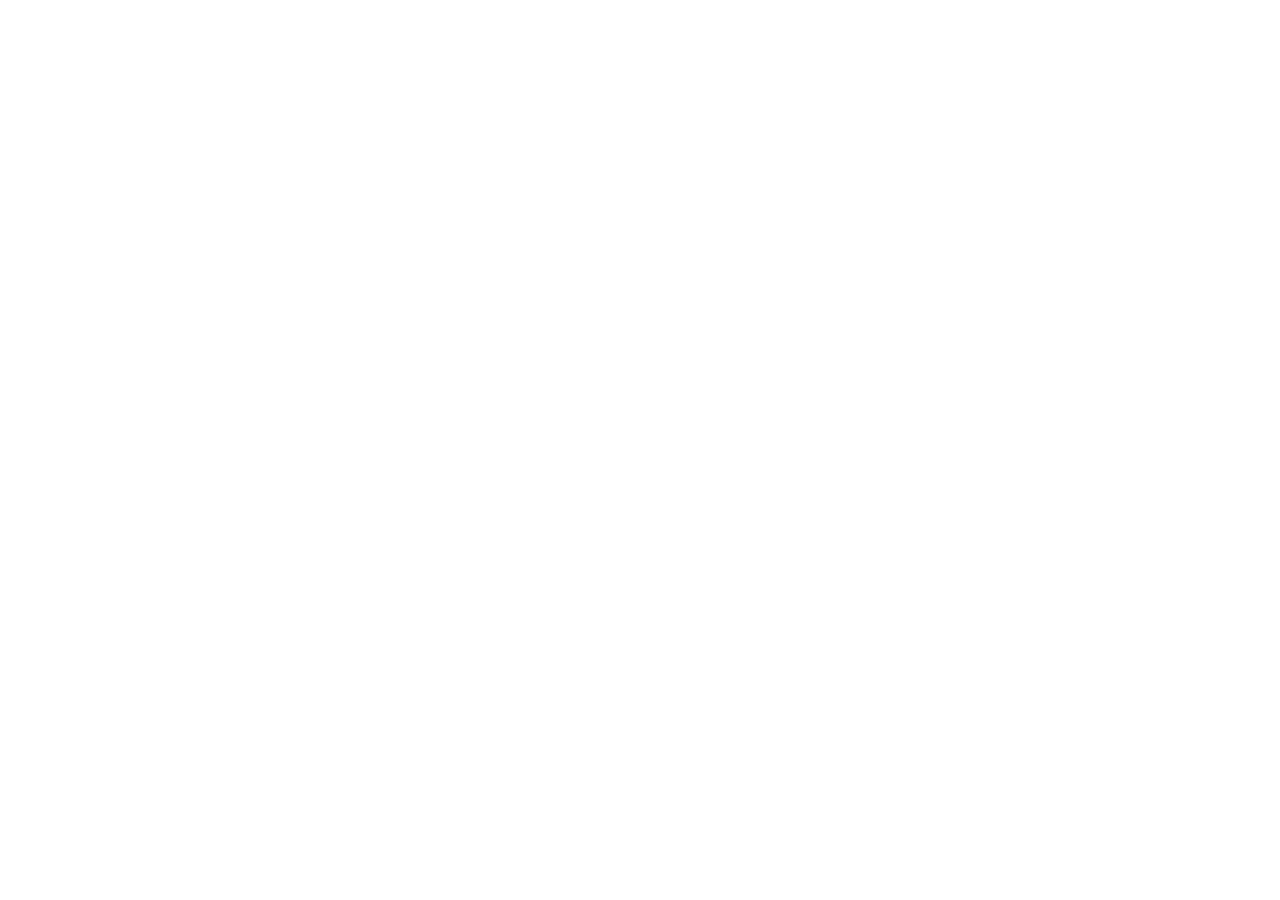
==== src/comprar.html @ 4024a689 "Update navigation link and add new pages with styles" ====
<!DOCTYPE html>
<html lang="en">
<head>
    <meta charset="UTF-8">
    <meta name="viewport" content="width=device-width, initial-scale=1.0">
    <title>Pasarela de compras.</title>
</head>
<body>
    
</body>
</html>
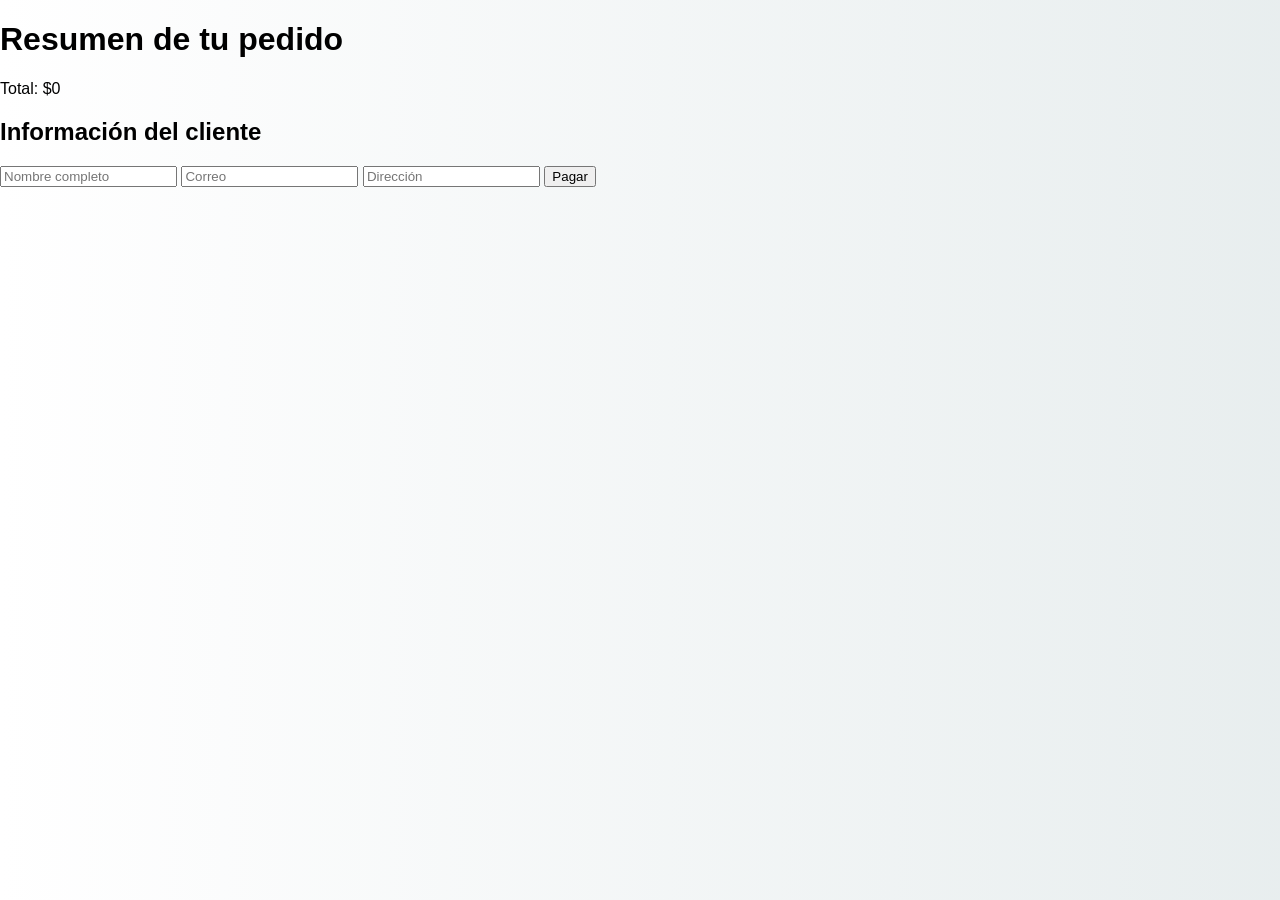
==== commit 1c9a8d39: "se añadio indexcliente" ====
--- a/src/comprar.html
+++ b/src/comprar.html
@@ -1,11 +1,26 @@
+
 <!DOCTYPE html>
-<html lang="en">
+<html lang="es">
 <head>
-    <meta charset="UTF-8">
-    <meta name="viewport" content="width=device-width, initial-scale=1.0">
-    <title>Pasarela de compras.</title>
+  <meta charset="UTF-8" />
+  <meta name="viewport" content="width=device-width, initial-scale=1.0"/>
+  <title>Finalizar Compra</title>
+  <link rel="stylesheet" href="/src/assets/css/styleprincipal.css"/>
 </head>
 <body>
-    
+  <h1>Resumen de tu pedido</h1>
+
+  <div id="carrito-resumen"></div>
+  <p>Total: $<span id="total-final">0</span></p>
+
+  <form id="form-pago">
+    <h2>Información del cliente</h2>
+    <input type="text" placeholder="Nombre completo" required />
+    <input type="email" placeholder="Correo" required />
+    <input type="text" placeholder="Dirección" required />
+    <button type="submit">Pagar</button>
+  </form>
+
+  <script src="/src/js/checkout.js"></script>
 </body>
-</html>+</html>
--- a/src/assets/css/styleprincipal.css
+++ b/src/assets/css/styleprincipal.css
@@ -0,0 +1,995 @@
+/* Importaciones y configuraciones base */
+@tailwind base;
+@tailwind components;
+@tailwind utilities;
+@import url('https://fonts.googleapis.com/css2?family=Montserrat:ital,wght@0,100..900;1,100..900&display=swap');
+
+/* Estilos base para el cuerpo */
+body {
+    margin: 0;
+    padding: 0;
+    background: linear-gradient(270deg, #353533, #a3babd, #ffffff);
+    background-size: 800% 800%;
+    animation: gradientAnimation 15s ease infinite;
+    font-family: 'Gill Sans', 'Gill Sans MT', Calibri, 'Trebuchet MS', sans-serif;
+}
+
+@keyframes gradientAnimation {
+    0% {
+        background-position: 0% 50%;
+    }
+    50% {
+        background-position: 100% 50%;
+    }
+    100% {
+        background-position: 0% 50%;
+    }
+}
+
+/* Estilos para el encabezado */
+header {
+    background-color: black;
+    letter-spacing: 5px;
+    font-family: 'Gill Sans', 'Gill Sans MT', Calibri, 'Trebuchet MS', sans-serif;
+    display: flex;
+    position: relative;
+    align-items: center;
+    color: white;
+    text-align: center;
+    height: 80px;
+    margin-top: 5px;
+    margin-left: 5px;
+    margin-right: 5px;
+    box-shadow: 0 12px 20px rgba(255, 87, 34, 0.5);
+    border-top: #ff5722 3px solid;
+}
+
+/* Estilos para la navegación */
+nav {
+    display: flex;
+    margin: auto;
+}
+
+nav a {
+    text-decoration: none;
+    color: white;
+    font-size: 13px;
+    margin-left: 10px;
+    padding: 2px;
+    font-weight: 600;
+    text-align: center;
+    border-radius: 5%;
+    letter-spacing: 3px;
+    color: #f3f6f7;
+    font-family: 'Gill Sans', 'Gill Sans MT', Calibri, 'Trebuchet MS', sans-serif;
+}
+
+nav a:hover {
+    color: #ff5722;
+}
+
+/* Estilos para el logo y el icono del carrito */
+.logo, .icono-carrito {
+    margin-right: 30px;
+    margin-left: 10px;
+    margin-top: 5px;
+    cursor: pointer;
+    transition: 0.8s;
+}
+
+.logo:hover, .icono-carrito:hover {
+    transform: scale(1.2);
+    cursor: pointer;
+    transition: 0.8s;
+}
+
+/* Estilos para el formulario de búsqueda */
+.search-form-container {
+    margin-right: 1%;
+}
+
+#search-bar {
+    padding: 10px;
+    width: 50%;
+    border: 2px;
+    border-radius: 10px;
+    background-color: #252323;
+}
+
+#search-form button {
+    width: 30%;
+    height: 5%;
+    padding: 10px;
+    border: none;
+    border-radius: 10px;
+    background-color: white;
+    color: black;
+    margin-left: 5px;
+    cursor: pointer;
+    transition: 0.8s;
+    letter-spacing: 2px;
+}
+
+#search-form button:hover {
+    background-color: #ff5722;
+    transform: scale(1.2);
+    cursor: pointer;
+    transition: 0.8s;
+    color: white;
+    letter-spacing: 2px;
+}
+
+/* Estilos para los menús desplegables */
+.dropdown2, .dropdown {
+    position: relative;
+    display: inline-block;
+}
+
+.dropdown-toggle2, .dropdown-toggle {
+    cursor: pointer;
+    font-weight: 600;
+    padding-right: 10px;
+    color: white;
+    text-decoration: none;
+}
+
+.Ingresar-como, .dropdown-menu {
+    display: none;
+    position: absolute;
+    background-color: #ff5722;
+    padding: 10px;
+    border-radius: 5px;
+    box-shadow: 0 4px 10px rgba(0, 0, 0, 0.1);
+    z-index: 1000;
+}
+
+.dropdown2:hover .Ingresar-como, .dropdown:hover .dropdown-menu {
+    display: block;
+}
+
+.Ingresar-como a, .dropdown-menu a {
+    color: black;
+    padding: 8px 12px;
+    display: block;
+    text-decoration: none;
+    font-weight: 600;
+}
+
+.Ingresar-como a:hover, .dropdown-menu a:hover {
+    background-color: white;
+}
+
+/* Estilos para la sección de inicio */
+#inicio {
+    margin-top: 0px;
+    text-align: center;
+    height: 600px;
+}
+
+/* Estilos para el catálogo */
+.catalogo {
+    padding: 2rem;
+    background-color: rgba(0, 0, 0, 0.05);
+}
+
+.catalogo-titulo {
+    text-align: center;
+    font-size: 2rem;
+    margin-bottom: 30px;
+    width: fit-content;
+}
+
+.catalogo-grid {
+    display: flex;
+    flex-wrap: wrap;
+    justify-content: center;
+    gap: 20px;
+}
+
+.juego-card {
+    background: linear-gradient(145deg, #0d0d0d, #1a1a1a);
+    border-radius: 10px;
+    width: 200px;
+    box-shadow: 0 12px 20px rgba(255, 87, 34, 0.5);
+    text-align: center;
+    padding: 15px;
+    transition: transform 0.3s ease;
+    color: #a3babd;
+    border-top: #ff5722 3px solid;
+}
+
+.juego-card img {
+    width: 100%;
+    height: 200px;
+    object-fit: cover;
+    border-radius: 6px;
+}
+
+.juego-card:hover {
+    transform: translateY(-5px);
+}
+
+.juego-card .precio {
+    color: #e74c3c;
+    font-weight: bold;
+}
+
+.juego-card button {
+    margin-top: 10px;
+    padding: 8px 12px;
+    border: none;
+    background-color: white;
+    color: black;
+    border-radius: 10px;
+    cursor: pointer;
+    transition: 0.8s;
+}
+
+.juego-card button:hover {
+    background-color: #ff5722;
+    color: white;
+    transform: scale(1.2);
+    cursor: pointer;
+    transition: 0.8s;
+    letter-spacing: 2px;
+}
+
+.btn-ver-detalles {
+    background-color: #ff5722;
+    color: white;
+    padding: 10px 20px;
+    border: none;
+    border-radius: 5px;
+    cursor: pointer;
+    transition: background-color 0.3s ease;
+}
+
+a {
+  color: black;
+  text-decoration: none; 
+  cursor: pointer; 
+}
+
+
+/* Estilos para el modal */
+.modal {
+    display: none;
+    position: fixed;
+    z-index: 1000;
+    left: 0;
+    top: 0;
+    width: 100%;
+    height: 100%;
+    overflow: auto;
+    background-color: rgba(0, 0, 0, 0.5);
+}
+
+.modal-content {
+    background-color: #fefefe;
+    margin: 10% auto;
+    padding: 20px;
+    border: 1px solid #888;
+    width: 80%;
+    position: relative;
+    z-index: 1001;
+}
+
+.close {
+    color: #aaa;
+    float: right;
+    font-size: 28px;
+    font-weight: bold;
+}
+
+.close:hover, .close:focus {
+    color: black;
+    text-decoration: none;
+    cursor: pointer;
+}
+
+/* Estilos para el slider */
+.slider {
+    height: 80vh;
+    margin-top: 2rem;
+    margin-left: 5px;
+    margin-right: 5px;
+    overflow: hidden;
+    position: relative;
+    border-radius: 20px;
+    box-shadow: 0 12px 20px rgba(255, 87, 34, 0.5);
+    background-color: #000;
+    font-family: 'Gill Sans', 'Gill Sans MT', Calibri, 'Trebuchet MS', sans-serif;
+    z-index: 1;
+}
+
+.slider .list .item {
+    width: 100%;
+    height: 100%;
+    position: absolute;
+    inset: 0 0 0 0;
+}
+
+.slider .list .item img {
+    width: 100%;
+    height: 100%;
+}
+
+.slider .list .item .content {
+    position: absolute;
+    top: 20%;
+    width: 1140px;
+    max-width: 80%;
+    left: 50%;
+    transform: translateX(-50%);
+    padding-right: 30%;
+    box-sizing: border-box;
+    color: #fff;
+    text-shadow: 0 5px 10px #0004;
+}
+
+.slider .list .item .content .title,
+.slider .list .item .content .type {
+    font-size: 3em;
+    font-weight: bold;
+    line-height: 1.3em;
+}
+
+.slider .list .item .content .title {
+    background-color: rgba(103, 87, 87, 0.5);
+    width: 80%;
+}
+
+.slider .list .item .type {
+    color: #ff5722;
+    background-color: rgba(255, 255, 255, 0.5);
+    width: 70%;
+}
+
+.slider .list .item .button {
+    display: grid;
+    grid-template-columns: repeat(2, 130px);
+    grid-template-rows: 40px;
+    gap: 5px;
+    margin-top: 20px;
+}
+
+.slider .list .item .button button {
+    border: none;
+    background-color: #eee;
+    font-family: 'Gill Sans', 'Gill Sans MT', Calibri, 'Trebuchet MS', sans-serif;
+    font-weight: 500;
+    cursor: pointer;
+    transition: 0.8s;
+    letter-spacing: 2px;
+    border-radius: 10px;
+}
+
+.slider .list .item .button button:hover {
+    letter-spacing: 3px;
+    background-color: #ff5722;
+    color: #fff;
+    transform: scale(1.2);
+}
+
+.slider .list .item .button button:nth-child(2) {
+    background-color: transparent;
+    border: 1px solid #fff;
+    color: #eee;
+}
+
+.thumbnail {
+    position: absolute;
+    bottom: 50px;
+    left: 66%;
+    width: max-content;
+    z-index: 100;
+    display: flex;
+    gap: 20px;
+}
+
+.thumbnail .item {
+    width: 110px;
+    height: 180px;
+    flex-shrink: 0;
+    position: relative;
+}
+
+.thumbnail .item img {
+    width: 100%;
+    height: 100%;
+    object-fit: cover;
+    border-radius: 20px;
+    box-shadow: 5px 0 15px rgba(0, 0, 0, 0.3);
+}
+
+.thumbnail .item:hover img {
+    transform: scale(1.2);
+    transition: 0.5s;
+    cursor: pointer;
+    box-shadow: 0 0 15px rgba(0, 0, 0, 0.5);
+}
+
+.nextPrevArrows {
+    position: absolute;
+    top: 80%;
+    right: 52%;
+    z-index: 100;
+    width: 300px;
+    max-width: 30%;
+    display: flex;
+    gap: 10px;
+    align-items: center;
+}
+
+.nextPrevArrows button {
+    width: 40px;
+    height: 40px;
+    border-radius: 50%;
+    background-color: white;
+    border: none;
+    color: black;
+    font-weight: bold;
+    transition: 0.5s;
+    cursor: pointer;
+}
+
+.nextPrevArrows button:hover {
+    background-color: #ff5722;
+    color: white;
+    transform: scale(1.2);
+}
+
+/* Animaciones para el slider */
+.slider .list .item:nth-child(1) {
+    z-index: 1;
+}
+
+.slider .list .item:nth-child(1) .content .title,
+.slider .list .item:nth-child(1) .content .type,
+.slider .list .item:nth-child(1) .content .description,
+.slider .list .item:nth-child(1) .content .buttons {
+    transform: translateY(50px);
+    filter: blur(20px);
+    opacity: 0;
+    animation: showContent 0.5s 1s linear 1 forwards;
+}
+
+@keyframes showContent {
+    to {
+        transform: translateY(0px);
+        filter: blur(0px);
+        opacity: 1;
+    }
+}
+
+.slider .list .item:nth-child(1) .content .title {
+    animation-delay: 0.4s !important;
+    font-family: 'Gill Sans', 'Gill Sans MT', Calibri, 'Trebuchet MS', sans-serif;
+}
+
+.slider .list .item:nth-child(1) .content .type {
+    animation-delay: 0.6s !important;
+    font-family: 'Gill Sans', 'Gill Sans MT', Calibri, 'Trebuchet MS', sans-serif;
+}
+
+.slider .list .item:nth-child(1) .content .description {
+    animation-delay: 0.8s !important;
+    font-family: 'Gill Sans', 'Gill Sans MT', Calibri, 'Trebuchet MS', sans-serif;
+}
+
+.slider .list .item:nth-child(1) .content .buttons {
+    animation-delay: 1s !important;
+    font-family: 'Gill Sans', 'Gill Sans MT', Calibri, 'Trebuchet MS', sans-serif;
+}
+
+.slider .description {
+    width: 450px;
+    font-family: 'Gill Sans', 'Gill Sans MT', Calibri, 'Trebuchet MS', sans-serif;
+}
+
+.slider.next .list .item:nth-child(1) img {
+    width: 150px;
+    height: 220px;
+    position: absolute;
+    bottom: 50px;
+    left: 50%;
+    border-radius: 30px;
+    animation: showImage 0.5s linear 1 forwards;
+}
+
+@keyframes showImage {
+    to {
+        bottom: 0;
+        left: 0;
+        width: 100%;
+        height: 100%;
+        border-radius: 0;
+    }
+}
+
+.slider.next .thumbnail .item:nth-last-child(1) {
+    overflow: hidden;
+    animation: showThumbnail 0.5s linear 1 forwards;
+}
+
+@keyframes showThumbnail {
+    from {
+        width: 0;
+        opacity: 0;
+    }
+}
+
+.slider.next .thumbnail {
+    animation: effectNext 0.5s linear 1 forwards;
+}
+
+@keyframes effectNext {
+    from {
+        transform: translateX(150px);
+    }
+}
+
+.slider.prev .list .item:nth-child(2) {
+    z-index: 2;
+}
+
+.slider.prev .list .item:nth-child(2) img {
+    animation: outFrame 0.5s linear 1 forwards;
+    position: absolute;
+    bottom: 0;
+    left: 0;
+}
+
+@keyframes outFrame {
+    to {
+        width: 150px;
+        height: 220px;
+        bottom: 50px;
+        left: 50%;
+        border-radius: 20px;
+    }
+}
+
+.slider.prev .thumbnail .item:nth-child(1) {
+    overflow: hidden;
+    opacity: 0;
+    animation: showThumbnail 0.5s linear 1 forwards;
+}
+
+.slider.next .nextPrevArrows button,
+.slider.prev .nextPrevArrows button {
+    pointer-events: none;
+}
+
+.slider.prev .list .item:nth-child(2) .content .title,
+.slider.prev .list .item:nth-child(2) .content .type,
+.slider.prev .list .item:nth-child(2) .content .description,
+.slider.prev .list .item:nth-child(2) .content .buttons {
+    animation: contentOut 1.5s linear 1 forwards !important;
+}
+
+@keyframes contentOut {
+    to {
+        transform: translateY(-150px);
+        filter: blur(20px);
+        opacity: 0;
+    }
+}
+
+/* Estilos para noticias destacadas */
+.featured-news {
+    padding: 2rem;
+    margin-top: 2rem;
+    background: linear-gradient(145deg, #0d0d0d, #1a1a1a);
+    color: #fff;
+    font-family: 'Gill Sans', 'Gill Sans MT', Calibri, 'Trebuchet MS', sans-serif;
+    overflow: hidden;
+    border: #ff5722 3px solid;
+    box-shadow: 0 12px 20px rgba(255, 87, 34, 0.5);
+    margin-left: 5px;
+    margin-right: 5px;
+}
+
+.featured-news h2 {
+    font-size: 2rem;
+    margin-bottom: 1.5rem;
+    color: white;
+    display: flex;
+    align-items: center;
+    gap: 0.5rem;
+}
+
+.title-icon {
+    width: 40px;
+    height: 40px;
+    vertical-align: middle;
+}
+
+.news-container {
+    display: grid;
+    grid-template-columns: repeat(auto-fit, minmax(280px, 1fr));
+    gap: 1.5rem;
+}
+
+.news-card {
+    background-color: #1c1c1c;
+    border-radius: 10px;
+    overflow: hidden;
+    box-shadow: 0 4px 15px rgba(0, 0, 0, 0.5);
+    transform: scale(1);
+    transition: transform 0.3s ease;
+    opacity: 0;
+}
+
+.news-card:hover {
+    transform: scale(2.03);
+}
+
+.news-card img {
+    width: 100%;
+    height: 180px;
+    object-fit: cover;
+    border-bottom: 2px solid #ff5722;
+}
+
+.news-content {
+    padding: 1rem;
+}
+
+.news-content h3 {
+    font-size: 1.2rem;
+    margin-bottom: 0.5rem;
+    color: #a3babd;
+}
+
+.news-content p {
+    font-size: 0.95rem;
+    color: #ccc;
+    margin-bottom: 1rem;
+}
+
+.news-content a {
+    color: #ff5722;
+    text-decoration: none;
+    font-weight: bold;
+}
+
+.news-content a:hover {
+    text-decoration: underline;
+}
+
+/* Estilos para recompensas y promociones */
+#rewards-section {
+    background: linear-gradient(145deg, #0d0d0d, #1a1a1a);
+    border-radius: 16px;
+    border: #ff5722 3px solid;
+    box-shadow: 0 12px 20px rgba(255, 87, 34, 0.5);
+    margin: 40px auto;
+    max-width: 1200px;
+    padding: 40px 20px;
+    font-family: 'Gill Sans', 'Gill Sans MT', Calibri, 'Trebuchet MS', sans-serif;
+    animation: fadeInUp 1s ease-out;
+}
+
+#rewards-section h2 {
+    text-align: center;
+    color: white;
+    font-size: 2rem;
+    margin-bottom: 30px;
+    letter-spacing: 4px;
+    display: inline-block;
+    padding-bottom: 10px;
+    animation: fadeInUp 1.2s ease-out;
+}
+
+.ryp {
+    font-size: 32px;
+    text-align: center;
+    color: #ffa500;
+    letter-spacing: 6px;
+    margin-bottom: 30px;
+    animation: fadeInUp 1.4s ease-out;
+}
+
+.contenedor-cubs {
+    display: flex;
+    flex-wrap: wrap;
+    justify-content: center;
+    gap: 20px;
+}
+
+.reward-item {
+    background: #2c2c2c;
+    padding: 20px;
+    border-radius: 12px;
+    width: 280px;
+    color: #fff;
+    box-shadow: 0 4px 12px rgba(0, 0, 0, 0.3);
+    transition: transform 0.3s, box-shadow 0.3s;
+    animation: fadeInUp 1s ease-out;
+    animation-delay: 0.2s;
+    animation-fill-mode: both;
+    border-top: #ff5722 3px solid;
+}
+
+.reward-item:hover {
+    transform: translateY(-8px) scale(1.02);
+    box-shadow: 0 12px 20px rgba(255, 87, 34, 0.5);
+}
+
+.reward-item h3 {
+    margin: 0 0 10px;
+    color: white;
+    font-size: 18px;
+    font-weight: bold;
+    transition: color 0.3s ease;
+}
+
+.reward-item:hover h3 {
+    color: #ff5722;
+}
+
+.reward-item p {
+    margin: 0;
+    color: #ff5722;
+    font-size: 15px;
+    transition: color 0.3s ease;
+}
+
+.reward-item:hover p {
+    color: white;
+}
+
+/* Estilos para las burbujas sociales */
+.social-bubbles {
+    position: fixed;
+    bottom: 20px;
+    right: 20px;
+    z-index: 1000;
+}
+
+.social-bubble {
+    display: inline-block;
+    width: 50px;
+    height: 50px;
+    margin: 10px;
+    border-radius: 50%;
+    color: white;
+    font-size: 24px;
+    text-align: center;
+    line-height: 50px;
+    box-shadow: 0 4px 8px rgba(0, 0, 0, 0.2);
+    transition: transform 0.3s ease;
+}
+
+.social-bubble:hover {
+    transform: scale(1.1);
+}
+
+.social-bubble.facebook {
+    background-image: url(../imagenes/facebook-6338507_1280.webp);
+    background-position: center;
+    background-size: cover;
+}
+
+.social-bubble.twitter {
+    background-image: url(../imagenes/twitter.webp);
+    background-position: center;
+    background-size: cover;
+}
+
+.social-bubble.instagram {
+    background-image: url(../imagenes/instagram-6338393_1280.webp);
+    background-position: center;
+    background-size: cover;
+}
+
+/* Estilos para el área de formulario */
+.area-formulario input[required], textarea[required] {
+    border-color: white;
+}
+
+.zona_formulario {
+    margin-top: 40px;
+    margin-bottom: 40px;
+}
+
+.image-soporte {
+    position: absolute;
+    left: 280px;
+}
+
+.img-soporte {
+    position: absolute;
+    margin-left: 146px;
+    margin-top: 20px;
+    border-top: #ff5722 3px solid;
+    box-shadow: 0 12px 20px rgba(255, 87, 34, 0.5);
+}
+
+.area-formulario {
+    position: relative;
+    background: linear-gradient(145deg, #0d0d0d, #1a1a1a);
+    padding: 30px;
+    border-radius: 10px;
+    box-shadow: 0 12px 20px rgba(255, 87, 34, 0.5);
+    margin-right: 48px;
+    max-width: 480px;
+    left: 55%;
+    font-family: 'Gill Sans', 'Gill Sans MT', Calibri, 'Trebuchet MS', sans-serif;
+    align-items: center;
+    color: #fff;
+    border-top: #ff5722 3px solid;
+}
+
+.area-formulario input[type="text"], textarea, input[type="file"] {
+    width: 100%;
+    padding: 12px;
+    margin-bottom: 15px;
+    border: 2px solid #ddd;
+    color: white;
+    border-radius: 6px;
+    font-size: 1em;
+    box-sizing: border-box;
+    transition: border-color 0.3s ease;
+    font-family: 'Gill Sans', 'Gill Sans MT', Calibri, 'Trebuchet MS', sans-serif;
+    background-color: rgb(37, 35, 35);
+}
+
+.area-formulario input[type="text"]:focus, textarea:focus, input[type="file"]:focus {
+    border-color: #ff5722;
+    outline: none;
+}
+
+.btn-soporte {
+    background-color: white;
+    color: black;
+    padding: 12px 20px;
+    border: none;
+    border-radius: 10px;
+    cursor: pointer;
+    font-size: 1em;
+    transition: background-color 0.3s ease, transform 0.3s ease;
+    font-family: 'Gill Sans', 'Gill Sans MT', Calibri, 'Trebuchet MS', sans-serif;
+}
+
+.btn-soporte:hover {
+    background-color: #e64a19;
+    transform: scale(1.05);
+    color: white;
+    letter-spacing: 2px;
+}
+
+/* Estilos para el pie de página */
+.footer {
+    background: linear-gradient(145deg, #0d0d0d, #1a1a1a);
+    color: white;
+    padding: 20px;
+    text-align: center;
+    font-family: 'Gill Sans', 'Gill Sans MT', Calibri, 'Trebuchet MS', sans-serif;
+}
+
+/* Media Queries */
+@media screen and (max-width: 678px) {
+    .slider .list .item .content {
+        padding-right: 0;
+    }
+    .slider .list .item .content .title {
+        font-size: 50px;
+    }
+}
+
+@media (max-width: 768px) {
+    nav a {
+        font-size: 12px;
+        margin: 0;
+    }
+
+    .contenedor-actuales h3, p {
+        display: none;
+    }
+
+    #search-form button {
+        width: 100%;
+        margin: 0px;
+    }
+
+    #search-bar {
+        width: 100%;
+        margin: 0px;
+    }
+
+    .logo {
+        margin: 0px;
+    }
+
+    .contenedor-actuales {
+        margin-left: -30px;
+        flex-direction: column;
+    }
+
+    .contenedor-actuales img {
+        width: 400px;
+        margin-top: 10px;
+    }
+
+    .contenedor-cubs .reward-item {
+        margin: 5px;
+    }
+
+    .contenedor-cubs h3 {
+        font-size: 20px;
+    }
+
+    .contenedor-cubs p {
+        display: none;
+    }
+
+    .area-formulario {
+        left: 0%;
+        width: 90%;
+    }
+
+    .zona_formulario img {
+        display: none;
+    }
+}
+
+@media (max-width: 683px) {
+    nav {
+        display: table-column;
+    }
+
+    nav a {
+        font-size: 12px;
+    }
+
+    .contenedor-actuales h3, p {
+        display: none;
+    }
+
+    #search-form button {
+        width: 70px;
+        margin: 0px;
+    }
+
+    #search-bar {
+        width: 100px;
+        margin: 0px;
+    }
+
+    .logo {
+        margin: 0px;
+    }
+
+    .contenedor-actuales {
+        margin-left: -30px;
+        flex-direction: column;
+    }
+
+    .contenedor-actuales img {
+        width: 400px;
+        margin-top: 10px;
+    }
+
+    .contenedor-cubs .reward-item {
+        margin: 5px;
+    }
+
+    .contenedor-cubs h3 {
+        font-size: 20px;
+    }
+
+    .contenedor-cubs p {
+        display: none;
+    }
+
+    .area-formulario {
+        left: 0%;
+        width: 90%;
+    }
+
+    .zona_formulario img {
+        display: none;
+    }
+}
